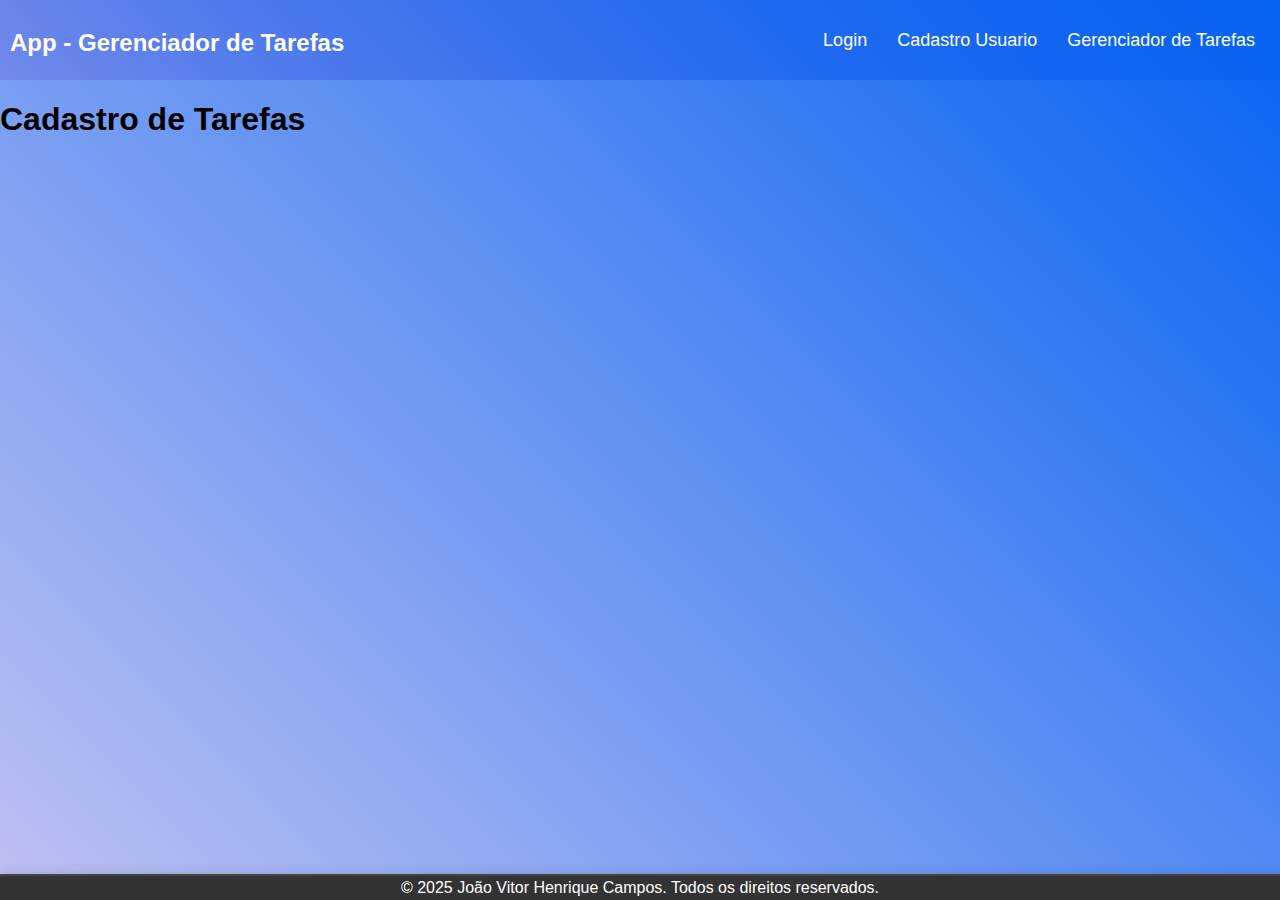
==== html/cadastroTarefas.html @ aeead8b4 "Add files via upload" ====
<!DOCTYPE html>
<html lang="pt-br">
<head>
    <meta charset="UTF-8">
    <meta name="viewport" content="width=device-width, initial-scale=1.0">
    <link rel="stylesheet" href="../css/header.css">
    <title>Home</title>
</head>
<body class="body">    
     <header class="header">
        <h1><a class= "linkHome"href="../index.html">App - Gerenciador de Tarefas</a></h1>
        <nav class="menu">
            <nav class="menu">
                <span class="span"><a class="linkMenu" href="../index.html">Login</a></span>
                <span class="span"><a class="linkMenu" href="../html/cadastroUsuario.html">Cadastro Usuario</a></span>
                <span class="span"><a class="linkMenu" href="../html/gerenciarTarefas.html">Gerenciador de Tarefas</a></span>       
         </nav>
        </header>
        <main>
            <section>
                <h1>Cadastro de Tarefas</h1>
            </section>
        </main>
        <footer class="footer">© 2025 João Vitor Henrique Campos. Todos os direitos reservados.</footer>
</body>
</html>
---- css/header.css ----
.body {
    margin: 0;
    padding: 0;
    display: flex;
    flex-direction: column;
    min-height: 100vh;
    font-family: Arial, Helvetica, sans-serif;
    background-image: linear-gradient(45deg,#6b6de06e,#0664F3);
}

.header {
    background-image: linear-gradient(45deg,#6b6de06e,#0664F3);
    display: flex;
    align-items: center;
    justify-content: space-between;
    padding: 0 10px;
    height: 80px;

}

.linkMenu {
    text-decoration: none;
    color: white;
    margin: 0 15px;
    font-size: 18px;
}

.linkHome {
    text-decoration: none;
    color: white;
    font-size: 24px;
}

.menu {
    display: flex;
    align-items: center;
}
.main {
    flex: 1;
    display: flex;
    justify-content: center;
    align-items: center;
}

.telaLogin {
    background-color: #000000cc;
    padding: 40px;
    border-radius: 15px;
    text-align: center;
    color: rgb(255, 255, 255);
}

.telaLogin input {
    padding: 10px;
    margin: 10px 0;
    border-radius: 5px;
    border: none;
}

.meuBotao {
    padding: 10px 20px;
    background-color: #0004f763;
    color: rgb(255, 255, 255);
    border: none;
    border-radius: 20px;
    cursor: pointer;
}
.meuBotao:hover {
    background-color: #0004f7;
}

.footer {
    text-align: center;
    background-color: #333;
    color: #fff;
    padding: 3px 0;
    box-shadow: 0 -2px 10px rgba(0, 0, 0, 0.1);
    border-top: 2px solid #444;
    margin-top: auto; 
}
.span:hover{
     border-radius: 15px;
     background-color: rgba(0, 0, 0, 0.993);
     position: relative;
     cursor: pointer;
}
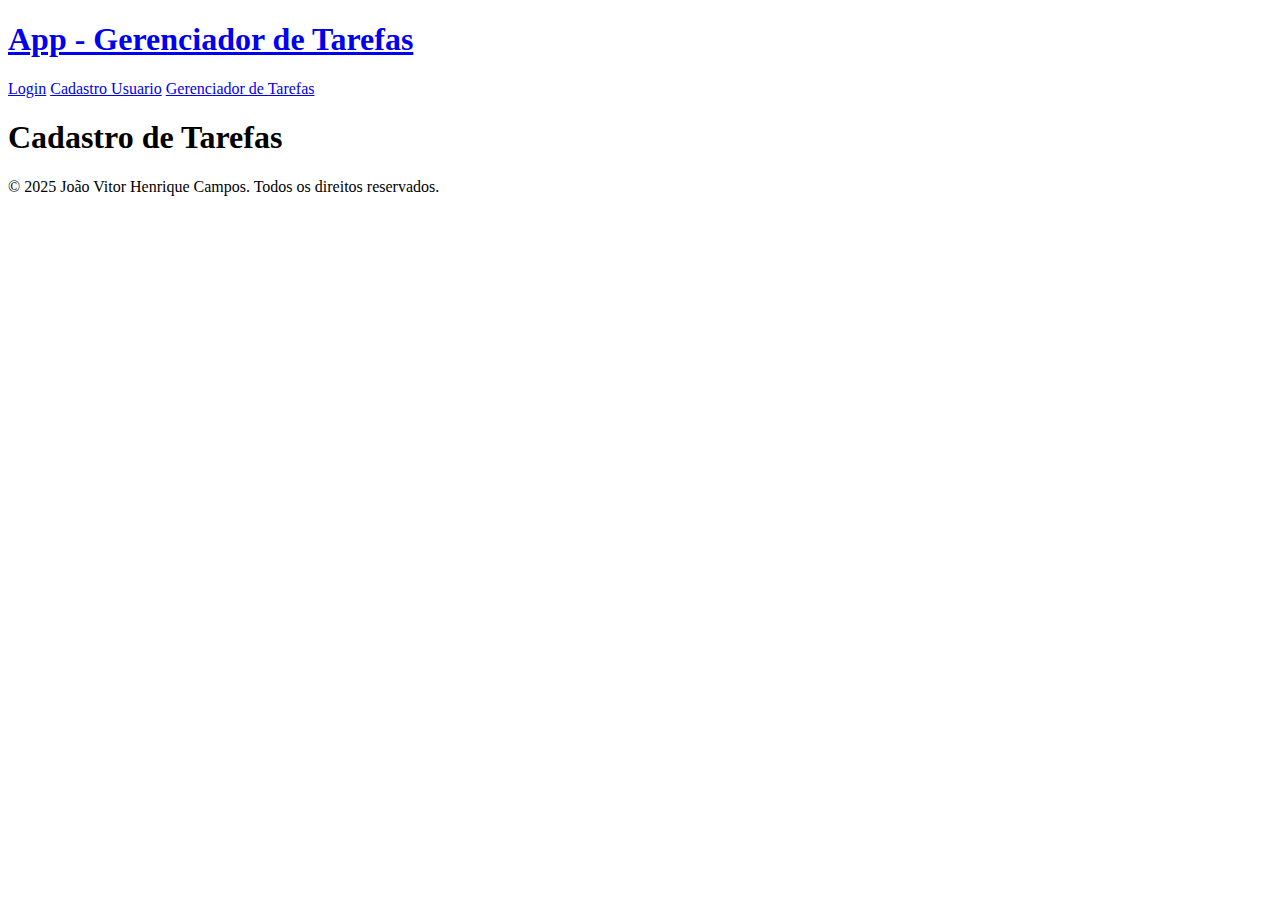
==== commit c0d75622: "Update cadastroTarefas.html" ====
--- a/html/cadastroTarefas.html
+++ b/html/cadastroTarefas.html
@@ -3,7 +3,7 @@
 <head>
     <meta charset="UTF-8">
     <meta name="viewport" content="width=device-width, initial-scale=1.0">
-    <link rel="stylesheet" href="../css/header.css">
+    <link rel="stylesheet" href="css/header.css">
     <title>Home</title>
 </head>
 <body class="body">    
@@ -23,4 +23,4 @@
         </main>
         <footer class="footer">© 2025 João Vitor Henrique Campos. Todos os direitos reservados.</footer>
 </body>
-</html>+</html>
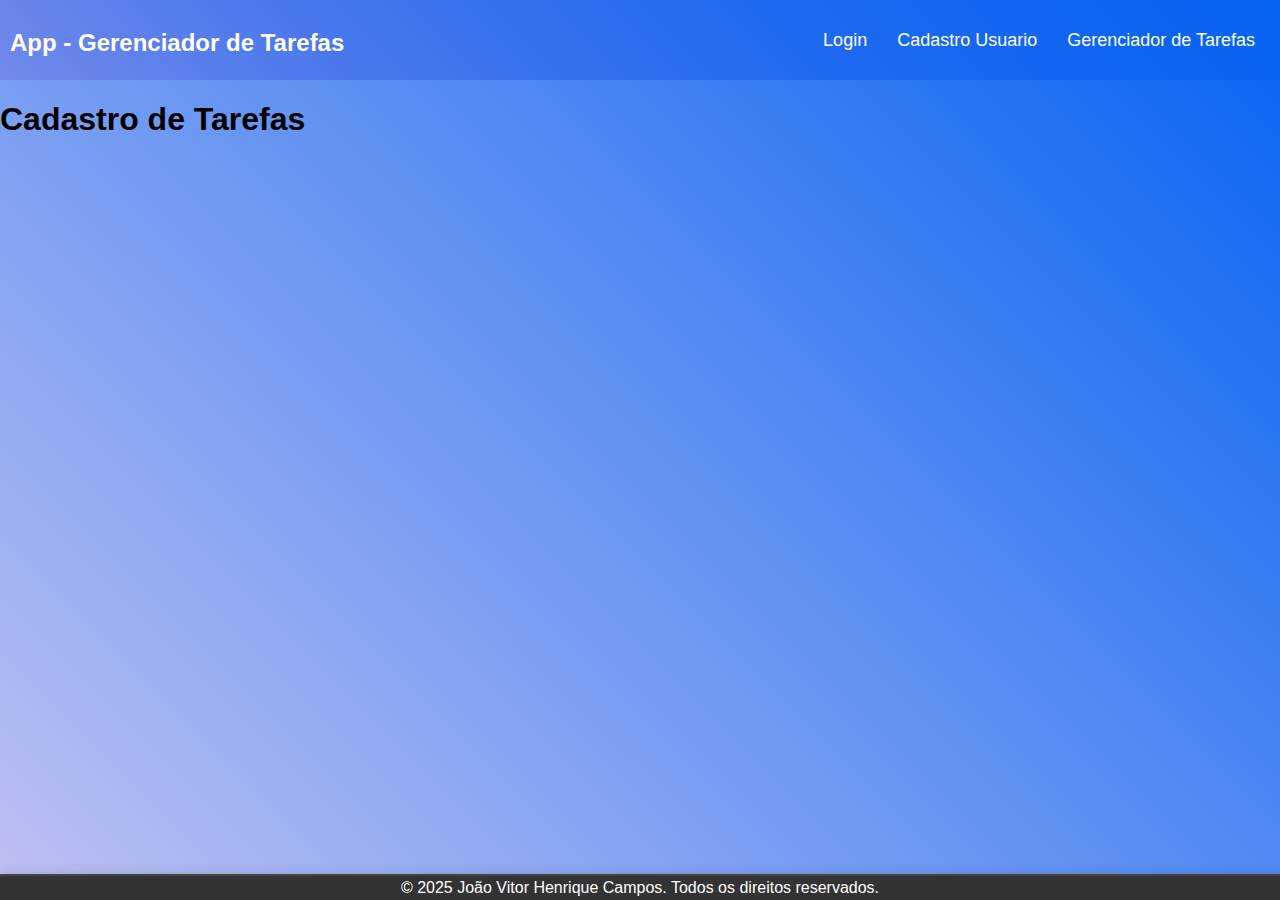
==== commit 89943641: "Update cadastroTarefas.html" ====
--- a/html/cadastroTarefas.html
+++ b/html/cadastroTarefas.html
@@ -3,24 +3,23 @@
 <head>
     <meta charset="UTF-8">
     <meta name="viewport" content="width=device-width, initial-scale=1.0">
-    <link rel="stylesheet" href="css/header.css">
+    <link rel="stylesheet" href="../css/header.css">
     <title>Home</title>
 </head>
 <body class="body">    
-     <header class="header">
-        <h1><a class= "linkHome"href="../index.html">App - Gerenciador de Tarefas</a></h1>
+    <header class="header">
+        <h1><a class="linkHome" href="index.html">App - Gerenciador de Tarefas</a></h1>
         <nav class="menu">
-            <nav class="menu">
-                <span class="span"><a class="linkMenu" href="../index.html">Login</a></span>
-                <span class="span"><a class="linkMenu" href="../html/cadastroUsuario.html">Cadastro Usuario</a></span>
-                <span class="span"><a class="linkMenu" href="../html/gerenciarTarefas.html">Gerenciador de Tarefas</a></span>       
-         </nav>
-        </header>
-        <main>
-            <section>
-                <h1>Cadastro de Tarefas</h1>
-            </section>
-        </main>
-        <footer class="footer">© 2025 João Vitor Henrique Campos. Todos os direitos reservados.</footer>
+            <span class="span"><a class="linkMenu" href="./index.html">Login</a></span>
+            <span class="span"><a class="linkMenu" href="./html/cadastroUsuario.html">Cadastro Usuario</a></span>
+            <span class="span"><a class="linkMenu" href="./html/gerenciarTarefas.html">Gerenciador de Tarefas</a></span>       
+        </nav>
+    </header>
+    <main>
+        <section>
+            <h1>Cadastro de Tarefas</h1>
+        </section>
+    </main>
+    <footer class="footer">© 2025 João Vitor Henrique Campos. Todos os direitos reservados.</footer>
 </body>
 </html>
--- a/css/header.css
+++ b/css/header.css
@@ -0,0 +1,87 @@
+
+.body {
+    margin: 0;
+    padding: 0;
+    display: flex;
+    flex-direction: column;
+    min-height: 100vh;
+    font-family: Arial, Helvetica, sans-serif;
+    background-image: linear-gradient(45deg,#6b6de06e,#0664F3);
+}
+
+.header {
+    background-image: linear-gradient(45deg,#6b6de06e,#0664F3);
+    display: flex;
+    align-items: center;
+    justify-content: space-between;
+    padding: 0 10px;
+    height: 80px;
+
+}
+
+.linkMenu {
+    text-decoration: none;
+    color: white;
+    margin: 0 15px;
+    font-size: 18px;
+}
+
+.linkHome {
+    text-decoration: none;
+    color: white;
+    font-size: 24px;
+}
+
+.menu {
+    display: flex;
+    align-items: center;
+}
+.main {
+    flex: 1;
+    display: flex;
+    justify-content: center;
+    align-items: center;
+}
+
+.telaLogin {
+    background-color: #000000cc;
+    padding: 40px;
+    border-radius: 15px;
+    text-align: center;
+    color: rgb(255, 255, 255);
+}
+
+.telaLogin input {
+    padding: 10px;
+    margin: 10px 0;
+    border-radius: 5px;
+    border: none;
+}
+
+.meuBotao {
+    padding: 10px 20px;
+    background-color: #0004f763;
+    color: rgb(255, 255, 255);
+    border: none;
+    border-radius: 20px;
+    cursor: pointer;
+}
+.meuBotao:hover {
+    background-color: #0004f7;
+}
+
+.footer {
+    text-align: center;
+    background-color: #333;
+    color: #fff;
+    padding: 3px 0;
+    box-shadow: 0 -2px 10px rgba(0, 0, 0, 0.1);
+    border-top: 2px solid #444;
+    margin-top: auto; 
+}
+.span:hover{
+     border-radius: 15px;
+     background-color: rgba(0, 0, 0, 0.993);
+     position: relative;
+     cursor: pointer;
+}